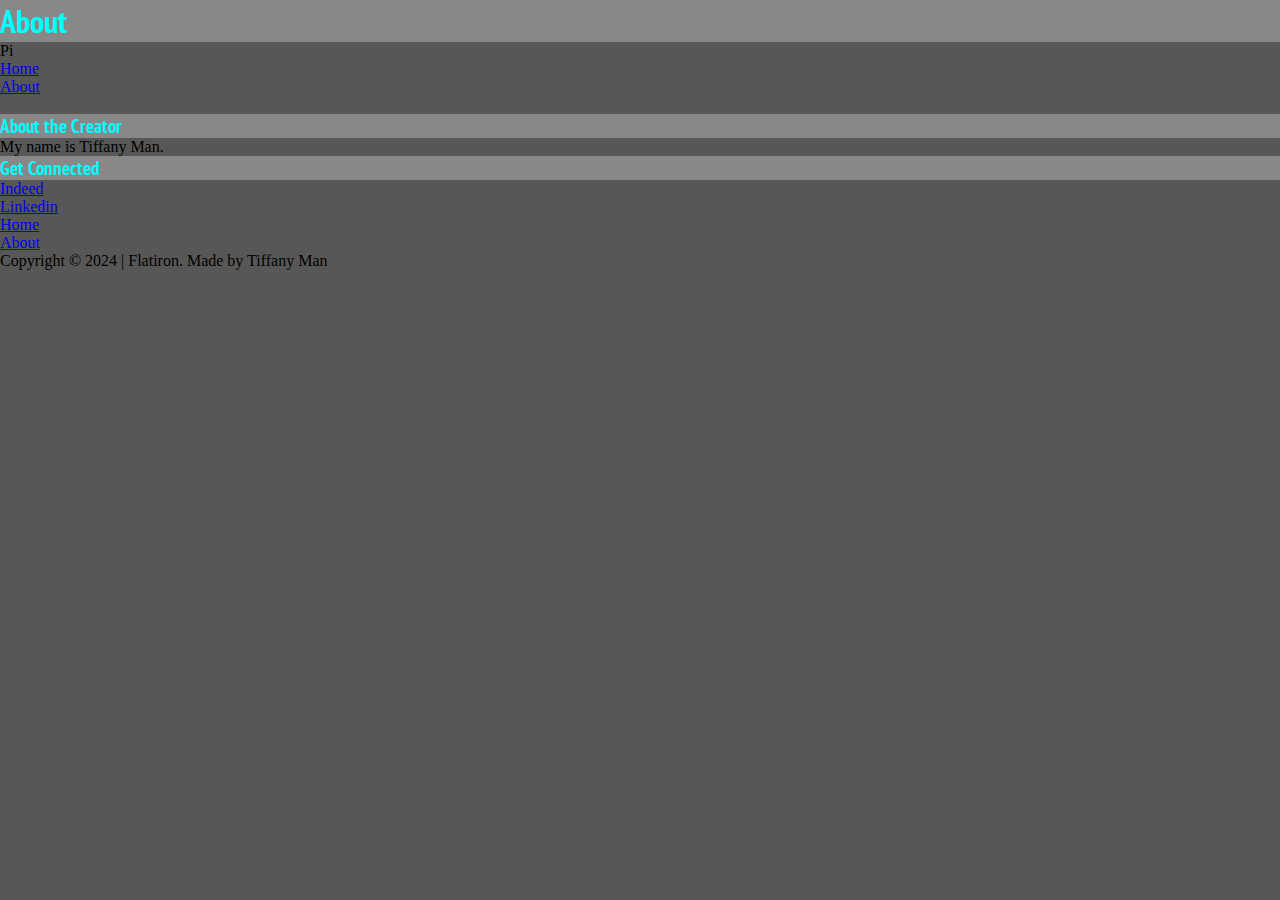
==== about.html @ cdfe5cb6 "Forgot to commit this morning" ====
<!DOCTYPE html>
<html lang="en">
<head>
    <meta charset="UTF-8">
    <meta name="viewport" content="width=device-width, initial-scale=1.0">
    <title>Weeb Central</title>
    <link rel="preconnect" href="https://fonts.googleapis.com">
    <link rel="preconnect" href="https://fonts.gstatic.com" crossorigin>
    <link href="https://fonts.googleapis.com/css2?family=PT+Sans+Narrow:wght@400;700&display=swap" rel="stylesheet">
    <link rel="stylesheet" href="items/about.css">


</head>
<body>
    <h1>About</h1>
    <div class="header">
        <p>
            Pi
        </p>
        <nav id="navigation">
            <ul>
                <li><a href="index.html">Home</a></li>
                <li><a href="about.html">About</a></li>
            </ul>
        </nav>
        <!-- end of navigation -->
        <div class="cl">&nbsp;</div>
    </div>
    <h3>About the Creator</h3>
        <p>
            My name is Tiffany Man. 
        </p>
    <div class="widget socials-widget">
        <h3 class="widgettitle">Get Connected</h3>
        <ul>
            <li><a href="https://profile.indeed.com/?hl=en_US&co=US&from=gnav-jobseeker-profile--profile-one-frontend" class="Indeed"><span></span>Indeed</a></li>
            <li><a href="https://www.linkedin.com/feed/" class="linkedin-ico"><span></span>Linkedin</a></li>
        </ul>
    </div>

    <div class="footer">
        <nav class="footer-nav">
            <ul>
                <li><a href="index.html">Home</a></li>
                <li><a href="about.html">About</a></li>
            </ul>
        </nav>
        <div id="cc">
            <p class="copy">Copyright &copy; 2024 <span>|</span> Flatiron. Made by Tiffany Man</a></p>
        </div>
        </div>

</body>
---- items/about.css ----
.pt-sans-narrow-regular {
    font-family: "PT Sans Narrow", sans-serif;
    font-weight: 400;
    font-style: normal;
}

.pt-sans-narrow-bold {
    font-family: "PT Sans Narrow", sans-serif;
    font-weight: 700;
    font-style: normal;
}


* { margin: 0; padding: 0; outline: 0; }

body, html { height: 100%; }

h1 {
    font-family: "PT Sans Narrow", sans-serif;
    font-weight: 700;
    font-style: normal;
    color: aqua;
    margin: 0;
    padding: 0;
    display: flex;
    justify-content: left;
    background-color: #888888;
}

.likes{
    list-style: square;
}

body{
    background-color: rgb(87, 87, 87);
}

h3{
    font-family: "PT Sans Narrow", sans-serif;
    font-weight: 700;
    font-style: normal;
    color: aqua;
    margin: 0;
    padding: 0;
    display: flex;
    justify-content: left;
    background-color: #888888;
}

cc{
    font-family: "PT Sans Narrow", sans-serif;
    font-weight: 700;
    font-style: normal;
    color: aqua;
    margin: 0;
    padding: 0;
    display: flex;
    justify-content: left;
    background-color: #888888;
}
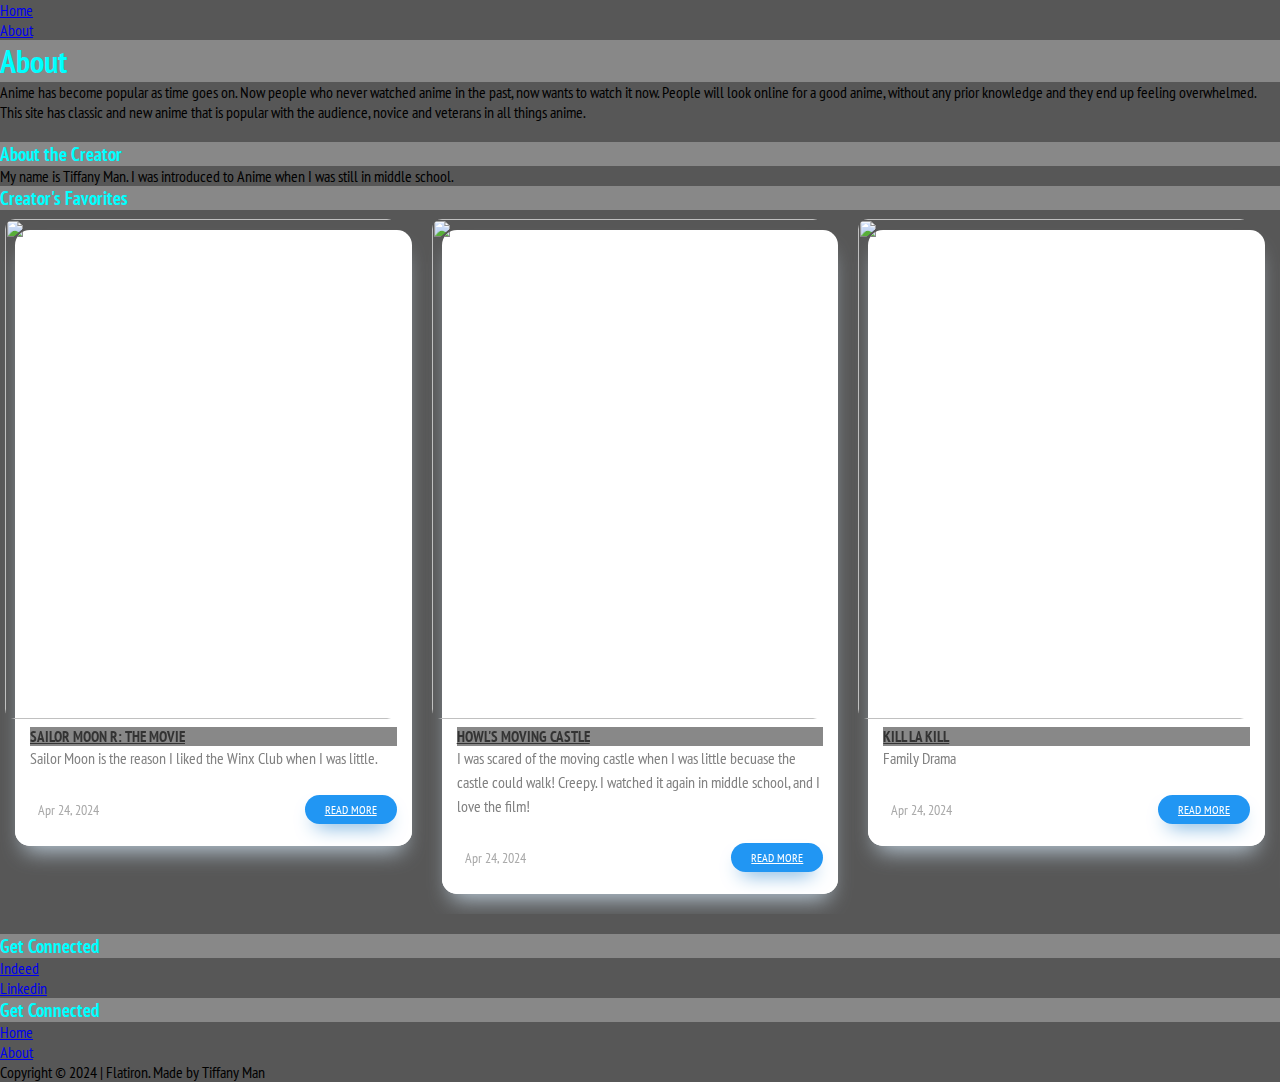
==== commit 5b58f8ae: "Carousel" ====
--- a/about.html
+++ b/about.html
@@ -1,5 +1,6 @@
 <!DOCTYPE html>
 <html lang="en">
+
 <head>
     <meta charset="UTF-8">
     <meta name="viewport" content="width=device-width, initial-scale=1.0">
@@ -7,38 +8,170 @@
     <link rel="preconnect" href="https://fonts.googleapis.com">
     <link rel="preconnect" href="https://fonts.gstatic.com" crossorigin>
     <link href="https://fonts.googleapis.com/css2?family=PT+Sans+Narrow:wght@400;700&display=swap" rel="stylesheet">
+    <script src="https://code.jquery.com/jquery-3.5.1.js"></script>
+    <script src="https://cdnjs.cloudflare.com/ajax/libs/OwlCarousel2/2.3.4/owl.carousel.min.js"></script>
+    <link rel="stylesheet" href="https://cdnjs.cloudflare.com/ajax/libs/OwlCarousel2/2.3.4/assets/owl.carousel.min.css">
     <link rel="stylesheet" href="items/about.css">
+    <script src="js/index.js"></script>
+    
+
 
 
 </head>
+
 <body>
+    <nav id="navigation">
+        <ul>
+            <li><a href="index.html">Home</a></li>
+            <li><a href="about.html">About</a></li>
+        </ul>
+    </nav>
     <h1>About</h1>
     <div class="header">
         <p>
-            Pi
+            Anime has become popular as time goes on. Now people who never watched anime in the past, now wants to watch
+            it now. People will look online for a good anime, without any prior knowledge and they end up feeling
+            overwhelmed. This site has classic and new anime that is popular with the audience, novice and veterans in
+            all things anime.
         </p>
-        <nav id="navigation">
-            <ul>
-                <li><a href="index.html">Home</a></li>
-                <li><a href="about.html">About</a></li>
-            </ul>
-        </nav>
         <!-- end of navigation -->
         <div class="cl">&nbsp;</div>
     </div>
     <h3>About the Creator</h3>
-        <p>
-            My name is Tiffany Man. 
-        </p>
+    <p>
+        My name is Tiffany Man. I was introduced to Anime when I was still in middle school.
+    </p>
+    
+
+    <div class="container-fluid">
+        <h3>Creator's Favorites</h3>
+        <div class="row">
+            <div class="col-md-12">
+                <div id="news-slider" class="owl-carousel">
+                    <div class="post-slide">
+                        <div class="post-img">
+                            <!-- Moon -->
+                            <img src="https://pisces.bbystatic.com/image2/BestBuy_US/images/products/5849/5849512_so.jpg"
+                                alt="" style="width:500px;height:500px;">
+                            <a href="#" class="over-layer"><i class="fa fa-link"></i></a>
+                        </div>
+                        <div class="post-content">
+                            <h3 class="post-title">
+                                <a href="#">sailor Moon R: The Movie</a>
+                            </h3>
+                            <p class="post-description">Sailor Moon is the reason I liked the Winx Club when I was little.</p>
+                            <span class="post-date"><i class="fa fa-clock-o"></i>Apr 24, 2024</span>
+                            <a href="#" class="read-more">read more</a>
+                        </div>
+                    </div>
+
+                    <div class="post-slide">
+                        <div class="post-img">
+                            <!-- Howl -->
+                            <img src="https://th.bing.com/th/id/OIP.4DHhEX0BYU0JtB_C2j7BMQHaLH?rs=1&pid=ImgDetMain"
+                                alt="" style="width:500px;height:500px;">
+                            <a href="#" class="over-layer"><i class="fa fa-link"></i></a>
+                        </div>
+                        <div class="post-content">
+                            <h3 class="post-title">
+                                <a href="#">Howl's Moving Castle</a>
+                            </h3>
+                            <p class="post-description">I was scared of the moving castle when I was little becuase the castle could walk! Creepy. I watched it again in middle school, and I love the film!</p>
+                            <span class="post-date"><i class="fa fa-clock-o"></i>Apr 24, 2024</span>
+                            <a href="#" class="read-more">read more</a>
+                        </div>
+                    </div>
+
+                    <div class="post-slide">
+                        <div class="post-img">
+                            <!-- Howl -->
+                            <img src="https://th.bing.com/th/id/OIP.ccV6jQpFug-mcBL8tCL2BQHaLH?rs=1&pid=ImgDetMain"
+                                alt="" style="width:500px;height:500px;">
+                            <a href="#" class="over-layer"><i class="fa fa-link"></i></a>
+                        </div>
+                        <div class="post-content">
+                            <h3 class="post-title">
+                                <a href="#">Kill la Kill</a>
+                            </h3>
+                            <p class="post-description">Family Drama</p>
+                            <span class="post-date"><i class="fa fa-clock-o"></i>Apr 24, 2024</span>
+                            <a href="#" class="read-more">read more</a>
+                        </div>
+                    </div>
+
+                    <div class="post-slide">
+                        <div class="post-img">
+                            <!-- Howl -->
+                            <img src="https://th.bing.com/th/id/OIP.XcRpWfqnR1fJfIvibZDD8wHaKk?rs=1&pid=ImgDetMain"
+                                alt="" style="width:500px;height:500px;">
+                            <a href="#" class="over-layer"><i class="fa fa-link"></i></a>
+                        </div>
+                        <div class="post-content">
+                            <h3 class="post-title">
+                                <a href="#">Promare</a>
+                            </h3>
+                            <p class="post-description">Lorem ipsum dolor sit amet, consectetur adipisicing elit.
+                                Aperiam consectetur cumque dolorum, ex incidunt ipsa laudantium necessitatibus neque
+                                quae tempora......</p>
+                            <span class="post-date"><i class="fa fa-clock-o"></i>Apr 24, 2024</span>
+                            <a href="#" class="read-more">read more</a>
+                        </div>
+                    </div>
+
+                    <div class="post-slide">
+                        <div class="post-img">
+                            <!-- Howl -->
+                            <img src="https://th.bing.com/th/id/OIP.CIivUeHLXvKLEW7DXoqy6QHaLH?w=500&h=750&rs=1&pid=ImgDetMain"
+                                alt="" style="width:500px;height:500px;">
+                            <a href="#" class="over-layer"><i class="fa fa-link"></i></a>
+                        </div>
+                        <div class="post-content">
+                            <h3 class="post-title">
+                                <a href="#">Free!</a>
+                            </h3>
+                            <p class="post-description">Lorem ipsum dolor sit amet, consectetur adipisicing elit.
+                                Aperiam consectetur cumque dolorum, ex incidunt ipsa laudantium necessitatibus neque
+                                quae tempora......</p>
+                            <span class="post-date"><i class="fa fa-clock-o"></i>Apr 24, 2024</span>
+                            <a href="#" class="read-more">read more</a>
+                        </div>
+                    </div>
+
+                    <div class="post-slide">
+                        <div class="post-img">
+                            <!-- One Punch -->
+                            <img src="https://imgsrv.crunchyroll.com/cdn-cgi/image/format=auto,fit=contain,width=480,height=720,quality=85/catalog/crunchyroll/d8eed44e3d48097ab5fd36b6815fc18e.jpe"
+                                alt="" style="width:500px;height:500px;">
+                            <a href="#" class="over-layer"><i class="fa fa-link"></i></a>
+                        </div>
+                        <div class="post-content">
+                            <h3 class="post-title">
+                                <a href="#">One Punch Man</a>
+                            </h3>
+                            <p class="post-description">Lorem ipsum dolor sit amet, consectetur adipisicing elit.
+                                Aperiam consectetur cumque dolorum, ex incidunt ipsa laudantium necessitatibus neque
+                                quae tempora......</p>
+                            <span class="post-date"><i class="fa fa-clock-o"></i>Apr 24, 2024</span>
+                            <a href="#" class="read-more">read more</a>
+                        </div>
+                    </div>
+                </div>
+            </div>
+        </div>
+    </div>
+
     <div class="widget socials-widget">
         <h3 class="widgettitle">Get Connected</h3>
         <ul>
-            <li><a href="https://profile.indeed.com/?hl=en_US&co=US&from=gnav-jobseeker-profile--profile-one-frontend" class="Indeed"><span></span>Indeed</a></li>
+            <li><a href="https://profile.indeed.com/?hl=en_US&co=US&from=gnav-jobseeker-profile--profile-one-frontend"
+                    class="Indeed"><span></span>Indeed</a></li>
             <li><a href="https://www.linkedin.com/feed/" class="linkedin-ico"><span></span>Linkedin</a></li>
         </ul>
     </div>
 
     <div class="footer">
+        <h3 class="widgettitle">Get Connected</h3>
+
         <nav class="footer-nav">
             <ul>
                 <li><a href="index.html">Home</a></li>
@@ -48,6 +181,5 @@
         <div id="cc">
             <p class="copy">Copyright &copy; 2024 <span>|</span> Flatiron. Made by Tiffany Man</a></p>
         </div>
-        </div>
-
+    </div>
 </body>--- a/items/about.css
+++ b/items/about.css
@@ -11,9 +11,16 @@
 }
 
 
-* { margin: 0; padding: 0; outline: 0; }
-
-body, html { height: 100%; }
+* {
+    margin: 0;
+    padding: 0;
+    outline: 0;
+}
+
+body,
+html {
+    height: 100%;
+}
 
 h1 {
     font-family: "PT Sans Narrow", sans-serif;
@@ -27,15 +34,18 @@
     background-color: #888888;
 }
 
-.likes{
+.likes {
     list-style: square;
 }
 
-body{
+body {
     background-color: rgb(87, 87, 87);
-}
-
-h3{
+    font-family: "PT Sans Narrow", sans-serif;
+    font-weight: 400;
+    font-style: normal;
+}
+
+h3 {
     font-family: "PT Sans Narrow", sans-serif;
     font-weight: 700;
     font-style: normal;
@@ -47,7 +57,7 @@
     background-color: #888888;
 }
 
-cc{
+cc {
     font-family: "PT Sans Narrow", sans-serif;
     font-weight: 700;
     font-style: normal;
@@ -59,3 +69,137 @@
     background-color: #888888;
 }
 
+}
+#news-slider{
+    margin-top: 80px;
+}
+.post-slide{
+    background: #fff;
+    margin: 20px 15px 20px;
+    border-radius: 15px;
+    padding-top: 1px;
+    box-shadow: 0px 14px 22px -9px #bbcbd8;
+}
+.post-slide .post-img{
+    position: relative;
+    overflow: hidden;
+    border-radius: 10px;
+    margin: -12px 15px 8px 15px;
+    margin-left: -10px;
+}
+.post-slide .post-img img{
+    width: 100%;
+    height: auto;
+    transform: scale(1,1);
+    transition:transform 0.2s linear;
+}
+.post-slide:hover .post-img img{
+    transform: scale(1.1,1.1);
+}
+.post-slide .over-layer{
+    width:100%;
+    height:100%;
+    position: absolute;
+    top:0;
+    left:0;
+    opacity:0;
+    background: linear-gradient(-45deg, rgba(6,190,244,0.75) 0%, rgba(45,112,253,0.6) 100%);
+    transition:all 0.50s linear;
+}
+.post-slide:hover .over-layer{
+    opacity:1;
+    text-decoration:none;
+}
+.post-slide .over-layer i{
+    position: relative;
+    top:45%;
+    text-align:center;
+    display: block;
+    color:#fff;
+    font-size:25px;
+}
+.post-slide .post-content{
+    background:#fff;
+    padding: 2px 20px 40px;
+    border-radius: 15px;
+}
+.post-slide .post-title a{
+    font-size:15px;
+    font-weight:bold;
+    color:#333;
+    display: inline-block;
+    text-transform:uppercase;
+    transition: all 0.3s ease 0s;
+}
+.post-slide .post-title a:hover{
+    text-decoration: none;
+    color:#3498db;
+}
+.post-slide .post-description{
+    line-height:24px;
+    color:#808080;
+    margin-bottom:25px;
+}
+.post-slide .post-date{
+    color:#a9a9a9;
+    font-size: 14px;
+}
+.post-slide .post-date i{
+    font-size:20px;
+    margin-right:8px;
+    color: #CFDACE;
+}
+.post-slide .read-more{
+    padding: 7px 20px;
+    float: right;
+    font-size: 12px;
+    background: #2196F3;
+    color: #ffffff;
+    box-shadow: 0px 10px 20px -10px #1376c5;
+    border-radius: 25px;
+    text-transform: uppercase;
+}
+.post-slide .read-more:hover{
+    background: #3498db;
+    text-decoration:none;
+    color:#fff;
+}
+.owl-controls .owl-buttons{
+    text-align:center;
+    margin-top:20px;
+}
+.owl-controls .owl-buttons .owl-prev{
+    background: #fff;
+    position: absolute;
+    top:-13%;
+    left:15px;
+    padding: 0 18px 0 15px;
+    border-radius: 50px;
+    box-shadow: 3px 14px 25px -10px #92b4d0;
+    transition: background 0.5s ease 0s;
+}
+.owl-controls .owl-buttons .owl-next{
+    background: #fff;
+    position: absolute;
+    top:-13%;
+    right: 15px;
+    padding: 0 15px 0 18px;
+    border-radius: 50px;
+    box-shadow: -3px 14px 25px -10px #92b4d0;
+    transition: background 0.5s ease 0s;
+}
+.owl-controls .owl-buttons .owl-prev:after,
+.owl-controls .owl-buttons .owl-next:after{
+    content:"\f104";
+    font-family: FontAwesome;
+    color: #333;
+    font-size:30px;
+}
+.owl-controls .owl-buttons .owl-next:after{
+    content:"\f105";
+}
+@media only screen and (max-width:1280px) {
+    .post-slide .post-content{
+        padding: 0px 15px 25px 15px;
+    }
+}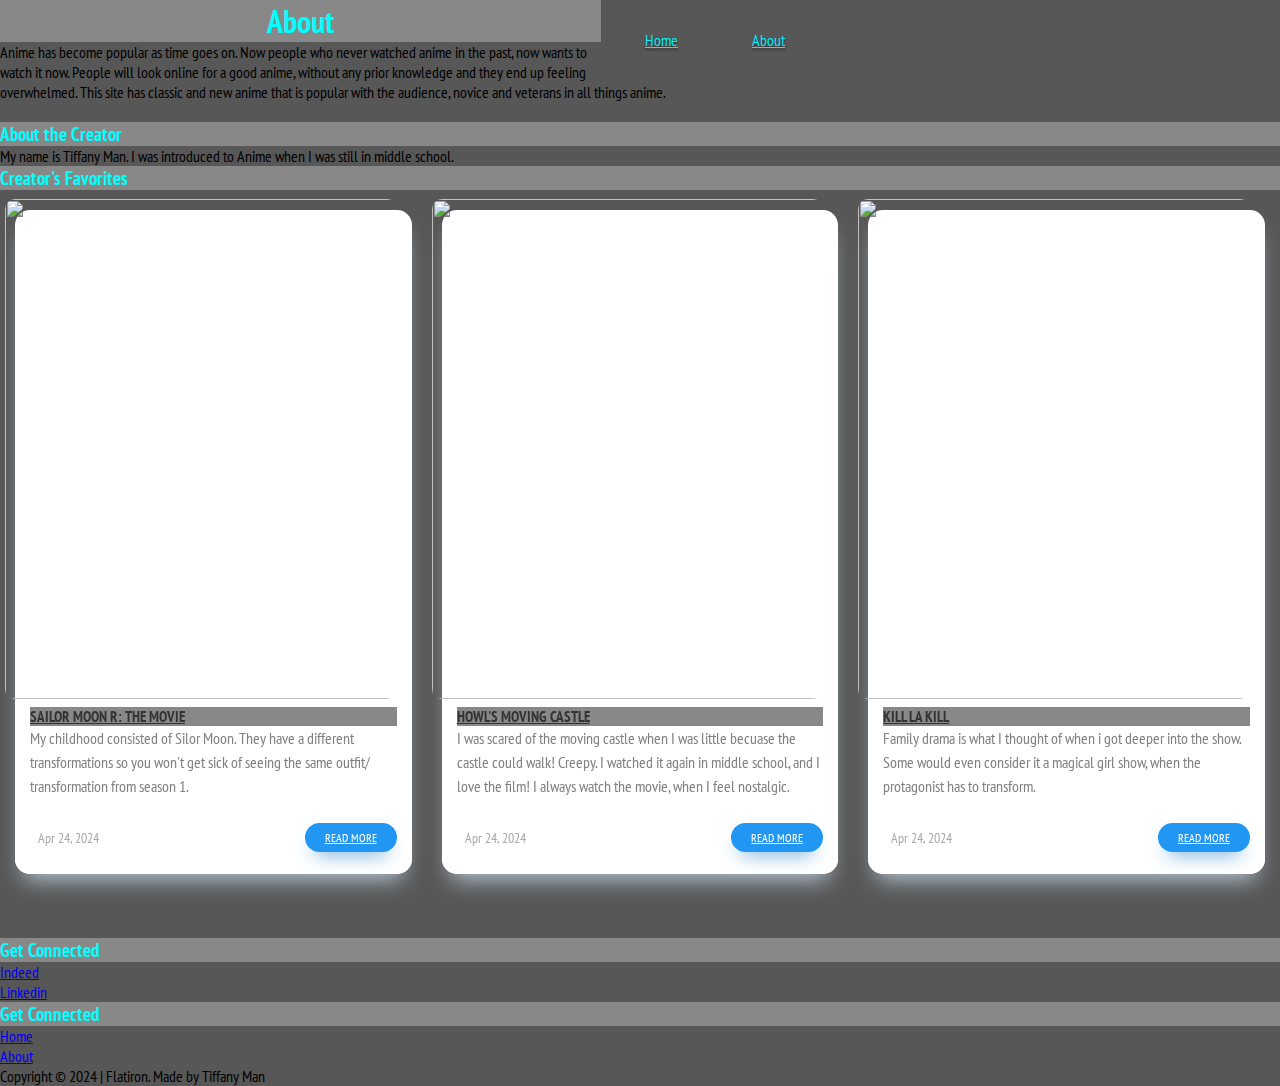
==== commit 535d2125: "Organize" ====
--- a/about.html
+++ b/about.html
@@ -10,6 +10,7 @@
     <link href="https://fonts.googleapis.com/css2?family=PT+Sans+Narrow:wght@400;700&display=swap" rel="stylesheet">
     <script src="https://code.jquery.com/jquery-3.5.1.js"></script>
     <script src="https://cdnjs.cloudflare.com/ajax/libs/OwlCarousel2/2.3.4/owl.carousel.min.js"></script>
+    <script src="path/to/owl.carousel.min.js"></script>
     <link rel="stylesheet" href="https://cdnjs.cloudflare.com/ajax/libs/OwlCarousel2/2.3.4/assets/owl.carousel.min.css">
     <link rel="stylesheet" href="items/about.css">
     <script src="js/index.js"></script>
@@ -53,15 +54,15 @@
                             <!-- Moon -->
                             <img src="https://pisces.bbystatic.com/image2/BestBuy_US/images/products/5849/5849512_so.jpg"
                                 alt="" style="width:500px;height:500px;">
-                            <a href="#" class="over-layer"><i class="fa fa-link"></i></a>
+                            <a href="" class="over-layer"><i class="fa fa-link"></i></a>
                         </div>
                         <div class="post-content">
                             <h3 class="post-title">
                                 <a href="#">sailor Moon R: The Movie</a>
                             </h3>
-                            <p class="post-description">Sailor Moon is the reason I liked the Winx Club when I was little.</p>
+                            <p class="post-description">My childhood consisted of Silor Moon. They have a different transformations so you won't get sick of seeing the same outfit/ transformation from season 1.</p>
                             <span class="post-date"><i class="fa fa-clock-o"></i>Apr 24, 2024</span>
-                            <a href="#" class="read-more">read more</a>
+                            <a href="https://www.imdb.com/title/tt0114327/" class="read-more">read more</a>
                         </div>
                     </div>
 
@@ -76,15 +77,17 @@
                             <h3 class="post-title">
                                 <a href="#">Howl's Moving Castle</a>
                             </h3>
-                            <p class="post-description">I was scared of the moving castle when I was little becuase the castle could walk! Creepy. I watched it again in middle school, and I love the film!</p>
+                            <p class="post-description">I was scared of the moving castle when I was little becuase the castle could walk! Creepy. I watched it again in middle school, and I love the film! I always watch the movie, when I feel nostalgic.
+
+                            </p>
                             <span class="post-date"><i class="fa fa-clock-o"></i>Apr 24, 2024</span>
-                            <a href="#" class="read-more">read more</a>
+                            <a href="https://www.imdb.com/title/tt0347149/" class="read-more">read more</a>
                         </div>
                     </div>
 
                     <div class="post-slide">
                         <div class="post-img">
-                            <!-- Howl -->
+                            <!-- Kill -->
                             <img src="https://th.bing.com/th/id/OIP.ccV6jQpFug-mcBL8tCL2BQHaLH?rs=1&pid=ImgDetMain"
                                 alt="" style="width:500px;height:500px;">
                             <a href="#" class="over-layer"><i class="fa fa-link"></i></a>
@@ -93,15 +96,15 @@
                             <h3 class="post-title">
                                 <a href="#">Kill la Kill</a>
                             </h3>
-                            <p class="post-description">Family Drama</p>
+                            <p class="post-description">Family drama is what I thought of when i got deeper into the show. Some would even consider it a magical girl show, when the protagonist has to transform.</p>
                             <span class="post-date"><i class="fa fa-clock-o"></i>Apr 24, 2024</span>
-                            <a href="#" class="read-more">read more</a>
+                            <a href="https://www.imdb.com/title/tt3114390/" class="read-more">read more</a>
                         </div>
                     </div>
 
                     <div class="post-slide">
                         <div class="post-img">
-                            <!-- Howl -->
+                            <!-- Promare -->
                             <img src="https://th.bing.com/th/id/OIP.XcRpWfqnR1fJfIvibZDD8wHaKk?rs=1&pid=ImgDetMain"
                                 alt="" style="width:500px;height:500px;">
                             <a href="#" class="over-layer"><i class="fa fa-link"></i></a>
@@ -110,17 +113,15 @@
                             <h3 class="post-title">
                                 <a href="#">Promare</a>
                             </h3>
-                            <p class="post-description">Lorem ipsum dolor sit amet, consectetur adipisicing elit.
-                                Aperiam consectetur cumque dolorum, ex incidunt ipsa laudantium necessitatibus neque
-                                quae tempora......</p>
+                            <p class="post-description">Not going to lie, I never expected to like the movie. But the story and animation style grew on me. I think it reminds me a bit of Kill la Kill, without the magic girl transformation.</p>
                             <span class="post-date"><i class="fa fa-clock-o"></i>Apr 24, 2024</span>
-                            <a href="#" class="read-more">read more</a>
+                            <a href="https://www.imdb.com/title/tt9116358/" class="read-more">read more</a>
                         </div>
                     </div>
 
                     <div class="post-slide">
                         <div class="post-img">
-                            <!-- Howl -->
+                            <!-- Free -->
                             <img src="https://th.bing.com/th/id/OIP.CIivUeHLXvKLEW7DXoqy6QHaLH?w=500&h=750&rs=1&pid=ImgDetMain"
                                 alt="" style="width:500px;height:500px;">
                             <a href="#" class="over-layer"><i class="fa fa-link"></i></a>
@@ -129,11 +130,9 @@
                             <h3 class="post-title">
                                 <a href="#">Free!</a>
                             </h3>
-                            <p class="post-description">Lorem ipsum dolor sit amet, consectetur adipisicing elit.
-                                Aperiam consectetur cumque dolorum, ex incidunt ipsa laudantium necessitatibus neque
-                                quae tempora......</p>
+                            <p class="post-description">There is so many type of sports anime, so obviously they would have one of swimming. They have shows and films, which flush out the characters from when they were kids to when they thinking about their future in high school.</p>
                             <span class="post-date"><i class="fa fa-clock-o"></i>Apr 24, 2024</span>
-                            <a href="#" class="read-more">read more</a>
+                            <a href="https://www.imdb.com/title/tt2904418/" class="read-more">read more</a>
                         </div>
                     </div>
 
@@ -148,11 +147,9 @@
                             <h3 class="post-title">
                                 <a href="#">One Punch Man</a>
                             </h3>
-                            <p class="post-description">Lorem ipsum dolor sit amet, consectetur adipisicing elit.
-                                Aperiam consectetur cumque dolorum, ex incidunt ipsa laudantium necessitatibus neque
-                                quae tempora......</p>
+                            <p class="post-description">Who wouldn't like an underdog type of hero story. About a man who can win with one punch, but has to start off in the low rank of the superhero society. Also the show is funny to transition  the main guy from serious to dorky,</p>
                             <span class="post-date"><i class="fa fa-clock-o"></i>Apr 24, 2024</span>
-                            <a href="#" class="read-more">read more</a>
+                            <a href="https://www.imdb.com/title/tt4508902/" class="read-more">read more</a>
                         </div>
                     </div>
                 </div>
--- a/items/about.css
+++ b/items/about.css
@@ -30,7 +30,7 @@
     margin: 0;
     padding: 0;
     display: flex;
-    justify-content: left;
+    justify-content: Center;
     background-color: #888888;
 }
 
@@ -202,4 +202,67 @@
     .post-slide .post-content{
         padding: 0px 15px 25px 15px;
     }
+}
+
+#navigation { 
+    width: 669px; 
+    height: 66px; 
+    padding: 6px 7px 0 8px; 
+    margin-top: 10px; 
+    position: relative; 
+    margin-right: -5px;  
+    background: url(#) no-repeat 0 0; 
+    font-size: 16px; 
+    color: #fff; 
+    float: right; 
+}
+#navigation ul { 
+    list-style: none; 
+    list-style-position: outside; 
+    line-height: 49px; 
+}
+
+#navigation ul li { 
+    float: left; 
+    padding-right: 2px;  }
+
+#navigation ul li a { 
+    display: block; 
+    color: #00eeff; 
+    text-shadow: rgba(0,0,0,0.5) 0px 2px 2px; 
+    padding: 0 36px; 
+    position: relative; 
+}
+
+#navigation ul li a:hover,
+#navigation ul li.last a:hover {  
+    text-decoration: none; 
+}
+
+#navigation ul li.last { 
+    background: transparent; 
+    padding-right: 0;  
+}
+
+#navigation ul li.last a { 
+    padding-right: 33px; 
+    padding-left: 33px; 
+    border-right: 0; 
+    background: transparent; }
+
+#navigation ul li a span {  
+    opacity: 0;
+    -moz-opacity: 0;
+    filter:alpha(opacity=0); 
+    text-shadow: rgba(0, 183, 255, 0.9) 0px 1px 0px; 
+    width: 39px; height: 39px; position: absolute; 
+    top: -17px; right: 0; 
+    text-align: center; 
+    line-height: 39px; 
+    font-size: 14px; 
+    color: #00a2ff; 
+    transition: opacity 0.4s;
+    -moz-transition: opacity 0.4s;
+    -webkit-transition: opacity 0.4s;
+    -o-transition: opacity 0.4s;
 }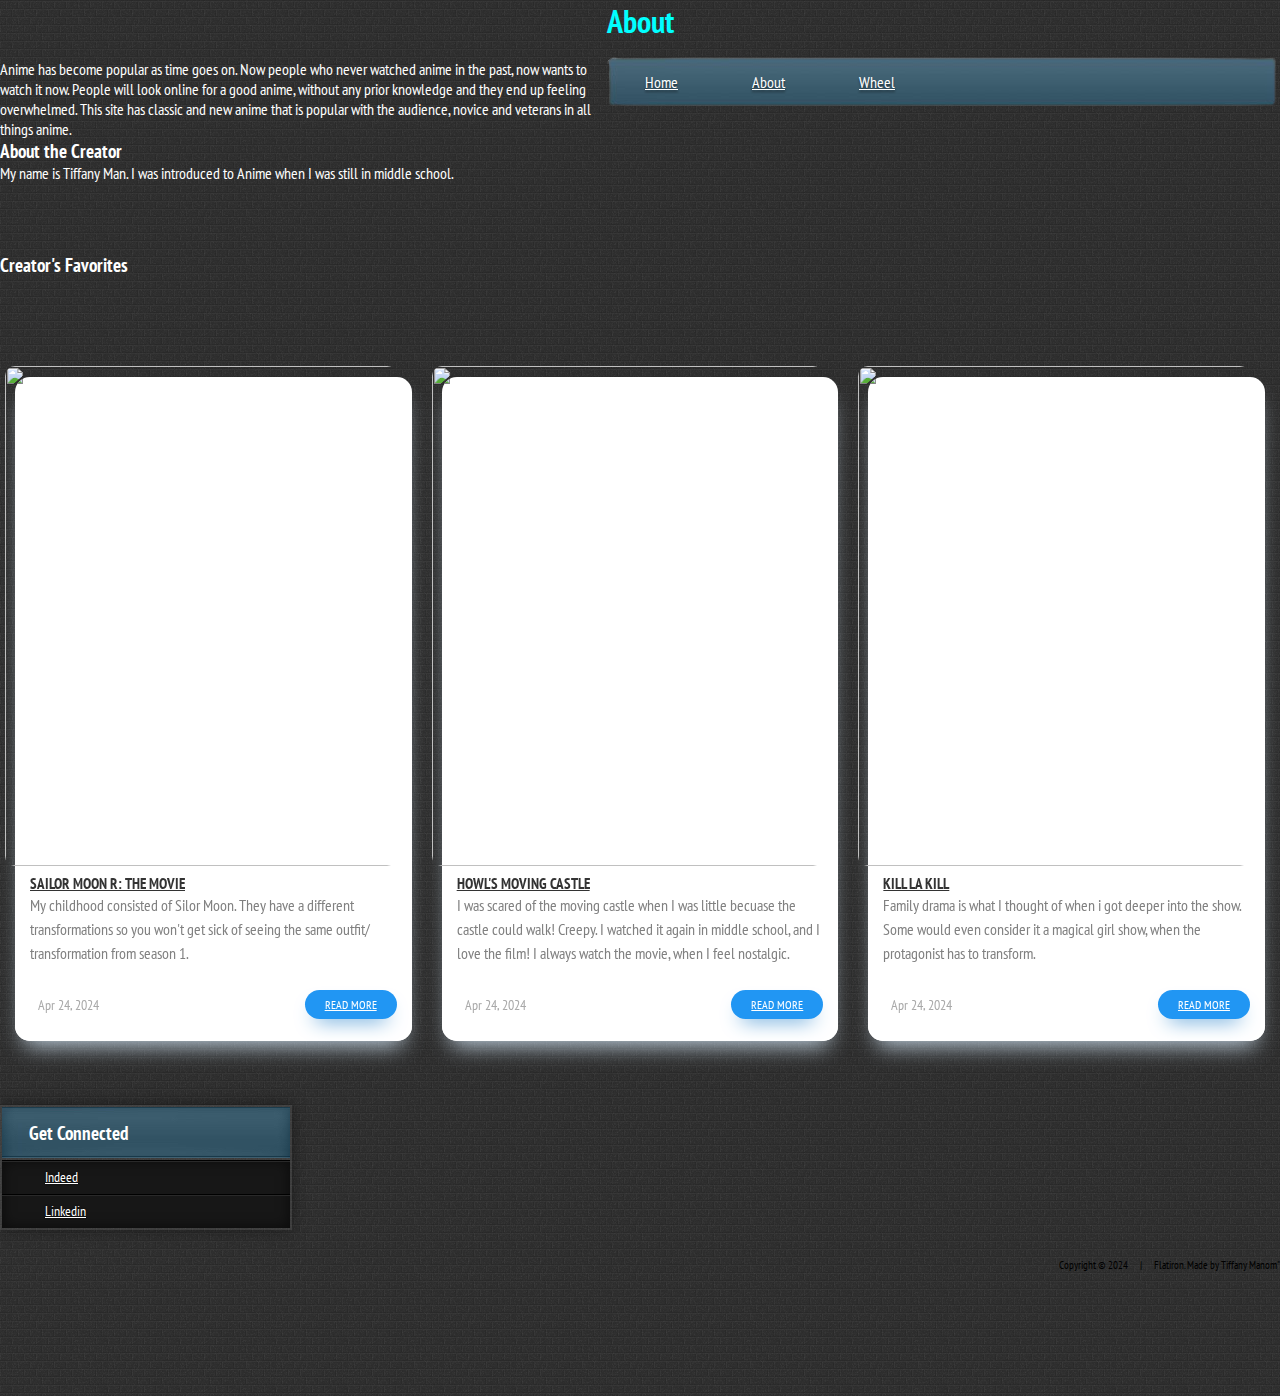
==== commit 0f4ca161: "pages added" ====
--- a/about.html
+++ b/about.html
@@ -14,169 +14,177 @@
     <link rel="stylesheet" href="https://cdnjs.cloudflare.com/ajax/libs/OwlCarousel2/2.3.4/assets/owl.carousel.min.css">
     <link rel="stylesheet" href="items/about.css">
     <script src="js/index.js"></script>
+</head>
+
+<body>
     
+        <h1>About</h1>
+        <nav id="navigation">
+            <ul>
+                <li><a href="index.html">Home</a></li>
+                <li><a href="about.html">About</a></li>
+                <li><a href="wheel.html">Wheel</a></li>
+            </ul>
+        </nav>
+            <div class="header">
+                <p>
+                    Anime has become popular as time goes on. Now people who never watched anime in the past, now wants to watch
+                    it now. People will look online for a good anime, without any prior knowledge and they end up feeling
+                    overwhelmed. This site has classic and new anime that is popular with the audience, novice and veterans in
+                    all things anime.
+                </p>
+            
+            </div>
+            <h3>About the Creator</h3>
+            <p>
+                My name is Tiffany Man. I was introduced to Anime when I was still in middle school.
+            </p>
+            
+            <div class="main"></div>
+
+                <section class="content">
+                    <div class="container-fluid">
+                        <h3>Creator's Favorites</h3>
+                        <div class="row">
+                            <div class="col-md-12">
+                                <div id="news-slider" class="owl-carousel">
+                                    <div class="post-slide">
+                                        <div class="post-img">
+                                            <!-- Moon -->
+                                            <img src="https://pisces.bbystatic.com/image2/BestBuy_US/images/products/5849/5849512_so.jpg"
+                                                alt="" style="width:500px;height:500px;">
+                                            <a href="" class="over-layer"><i class="fa fa-link"></i></a>
+                                        </div>
+                                        <div class="post-content">
+                                            <h3 class="post-title">
+                                                <a href="#">sailor Moon R: The Movie</a>
+                                            </h3>
+                                            <p class="post-description">My childhood consisted of Silor Moon. They have a different transformations so you won't get sick of seeing the same outfit/ transformation from season 1.</p>
+                                            <span class="post-date"><i class="fa fa-clock-o"></i>Apr 24, 2024</span>
+                                            <a href="https://www.imdb.com/title/tt0114327/" class="read-more">read more</a>
+                                        </div>
+                                    </div>
+
+                                    <div class="post-slide">
+                                        <div class="post-img">
+                                            <!-- Howl -->
+                                            <img src="https://th.bing.com/th/id/OIP.4DHhEX0BYU0JtB_C2j7BMQHaLH?rs=1&pid=ImgDetMain"
+                                                alt="" style="width:500px;height:500px;">
+                                            <a href="#" class="over-layer"><i class="fa fa-link"></i></a>
+                                        </div>
+                                        <div class="post-content">
+                                            <h3 class="post-title">
+                                                <a href="#">Howl's Moving Castle</a>
+                                            </h3>
+                                            <p class="post-description">I was scared of the moving castle when I was little becuase the castle could walk! Creepy. I watched it again in middle school, and I love the film! I always watch the movie, when I feel nostalgic.
+
+                                            </p>
+                                            <span class="post-date"><i class="fa fa-clock-o"></i>Apr 24, 2024</span>
+                                            <a href="https://www.imdb.com/title/tt0347149/" class="read-more">read more</a>
+                                        </div>
+                                    </div>
+
+                                    <div class="post-slide">
+                                        <div class="post-img">
+                                            <!-- Kill -->
+                                            <img src="https://th.bing.com/th/id/OIP.ccV6jQpFug-mcBL8tCL2BQHaLH?rs=1&pid=ImgDetMain"
+                                                alt="" style="width:500px;height:500px;">
+                                            <a href="#" class="over-layer"><i class="fa fa-link"></i></a>
+                                        </div>
+                                        <div class="post-content">
+                                            <h3 class="post-title">
+                                                <a href="#">Kill la Kill</a>
+                                            </h3>
+                                            <p class="post-description">Family drama is what I thought of when i got deeper into the show. Some would even consider it a magical girl show, when the protagonist has to transform.</p>
+                                            <span class="post-date"><i class="fa fa-clock-o"></i>Apr 24, 2024</span>
+                                            <a href="https://www.imdb.com/title/tt3114390/" class="read-more">read more</a>
+                                        </div>
+                                    </div>
+
+                                    <div class="post-slide">
+                                        <div class="post-img">
+                                            <!-- Promare -->
+                                            <img src="https://th.bing.com/th/id/OIP.XcRpWfqnR1fJfIvibZDD8wHaKk?rs=1&pid=ImgDetMain"
+                                                alt="" style="width:500px;height:500px;">
+                                            <a href="#" class="over-layer"><i class="fa fa-link"></i></a>
+                                        </div>
+                                        <div class="post-content">
+                                            <h3 class="post-title">
+                                                <a href="#">Promare</a>
+                                            </h3>
+                                            <p class="post-description">Not going to lie, I never expected to like the movie. But the story and animation style grew on me. I think it reminds me a bit of Kill la Kill, without the magic girl transformation.</p>
+                                            <span class="post-date"><i class="fa fa-clock-o"></i>Apr 24, 2024</span>
+                                            <a href="https://www.imdb.com/title/tt9116358/" class="read-more">read more</a>
+                                        </div>
+                                    </div>
+
+                                    <div class="post-slide">
+                                        <div class="post-img">
+                                            <!-- Free -->
+                                            <img src="https://th.bing.com/th/id/OIP.CIivUeHLXvKLEW7DXoqy6QHaLH?w=500&h=750&rs=1&pid=ImgDetMain"
+                                                alt="" style="width:500px;height:500px;">
+                                            <a href="#" class="over-layer"><i class="fa fa-link"></i></a>
+                                        </div>
+                                        <div class="post-content">
+                                            <h3 class="post-title">
+                                                <a href="#">Free!</a>
+                                            </h3>
+                                            <p class="post-description">There is so many type of sports anime, so obviously they would have one of swimming. They have shows and films, which flush out the characters from when they were kids to when they thinking about their future in high school.</p>
+                                            <span class="post-date"><i class="fa fa-clock-o"></i>Apr 24, 2024</span>
+                                            <a href="https://www.imdb.com/title/tt2904418/" class="read-more">read more</a>
+                                        </div>
+                                    </div>
+
+                                    <div class="post-slide">
+                                        <div class="post-img">
+                                            <!-- One Punch -->
+                                            <img src="https://imgsrv.crunchyroll.com/cdn-cgi/image/format=auto,fit=contain,width=480,height=720,quality=85/catalog/crunchyroll/d8eed44e3d48097ab5fd36b6815fc18e.jpe"
+                                                alt="" style="width:500px;height:500px;">
+                                            <a href="#" class="over-layer"><i class="fa fa-link"></i></a>
+                                        </div>
+                                        <div class="post-content">
+                                            <h3 class="post-title">
+                                                <a href="#">One Punch Man</a>
+                                            </h3>
+                                            <p class="post-description">Who wouldn't like an underdog type of hero story. About a man who can win with one punch, but has to start off in the low rank of the superhero society. Also the show is funny to transition  the main guy from serious to dorky,</p>
+                                            <span class="post-date"><i class="fa fa-clock-o"></i>Apr 24, 2024</span>
+                                            <a href="https://www.imdb.com/title/tt4508902/" class="read-more">read more</a>
+                                        </div>
+                                        
+                                    </div>
+                                </div>
+                            </div>
+                        </div>
+                    </div>
+                </section>
+                <aside class="sidebar">
+                    <div class="widget socials-widget">
+                        <h3 class="widgettitle">Get Connected</h3>
+                        <ul>
+                            <li><a href="https://profile.indeed.com/?hl=en_US&co=US&from=gnav-jobseeker-profile--profile-one-frontend" class="Indeed"><span></span>Indeed</a></li>
+                            <li><a href="https://www.linkedin.com/feed/" class="linkedin-ico"><span></span>Linkedin</a></li>
+                        </ul>
+                    </div>
+                </aside>
+            </div>
+
+        
 
 
 
-</head>
 
-<body>
-    <nav id="navigation">
-        <ul>
-            <li><a href="index.html">Home</a></li>
-            <li><a href="about.html">About</a></li>
-        </ul>
-    </nav>
-    <h1>About</h1>
-    <div class="header">
-        <p>
-            Anime has become popular as time goes on. Now people who never watched anime in the past, now wants to watch
-            it now. People will look online for a good anime, without any prior knowledge and they end up feeling
-            overwhelmed. This site has classic and new anime that is popular with the audience, novice and veterans in
-            all things anime.
-        </p>
-        <!-- end of navigation -->
-        <div class="cl">&nbsp;</div>
-    </div>
-    <h3>About the Creator</h3>
-    <p>
-        My name is Tiffany Man. I was introduced to Anime when I was still in middle school.
-    </p>
-    
 
-    <div class="container-fluid">
-        <h3>Creator's Favorites</h3>
-        <div class="row">
-            <div class="col-md-12">
-                <div id="news-slider" class="owl-carousel">
-                    <div class="post-slide">
-                        <div class="post-img">
-                            <!-- Moon -->
-                            <img src="https://pisces.bbystatic.com/image2/BestBuy_US/images/products/5849/5849512_so.jpg"
-                                alt="" style="width:500px;height:500px;">
-                            <a href="" class="over-layer"><i class="fa fa-link"></i></a>
-                        </div>
-                        <div class="post-content">
-                            <h3 class="post-title">
-                                <a href="#">sailor Moon R: The Movie</a>
-                            </h3>
-                            <p class="post-description">My childhood consisted of Silor Moon. They have a different transformations so you won't get sick of seeing the same outfit/ transformation from season 1.</p>
-                            <span class="post-date"><i class="fa fa-clock-o"></i>Apr 24, 2024</span>
-                            <a href="https://www.imdb.com/title/tt0114327/" class="read-more">read more</a>
-                        </div>
-                    </div>
+            <div class="footer">
+                <nav class="footer-nav">
+                <ul>
+                    <li><a href="index.html">Home</a></li>
+                    <li><a href="about.html">About</a></li>
+                </ul>
+                </nav>
+                <div class="cl">&nbsp;</div>
+                <p class="copy">Copyright &copy; 2024 <span>|</span>  Flatiron. Made by Tiffany Manom"</a></p>
+            </div>
+            </div>
 
-                    <div class="post-slide">
-                        <div class="post-img">
-                            <!-- Howl -->
-                            <img src="https://th.bing.com/th/id/OIP.4DHhEX0BYU0JtB_C2j7BMQHaLH?rs=1&pid=ImgDetMain"
-                                alt="" style="width:500px;height:500px;">
-                            <a href="#" class="over-layer"><i class="fa fa-link"></i></a>
-                        </div>
-                        <div class="post-content">
-                            <h3 class="post-title">
-                                <a href="#">Howl's Moving Castle</a>
-                            </h3>
-                            <p class="post-description">I was scared of the moving castle when I was little becuase the castle could walk! Creepy. I watched it again in middle school, and I love the film! I always watch the movie, when I feel nostalgic.
-
-                            </p>
-                            <span class="post-date"><i class="fa fa-clock-o"></i>Apr 24, 2024</span>
-                            <a href="https://www.imdb.com/title/tt0347149/" class="read-more">read more</a>
-                        </div>
-                    </div>
-
-                    <div class="post-slide">
-                        <div class="post-img">
-                            <!-- Kill -->
-                            <img src="https://th.bing.com/th/id/OIP.ccV6jQpFug-mcBL8tCL2BQHaLH?rs=1&pid=ImgDetMain"
-                                alt="" style="width:500px;height:500px;">
-                            <a href="#" class="over-layer"><i class="fa fa-link"></i></a>
-                        </div>
-                        <div class="post-content">
-                            <h3 class="post-title">
-                                <a href="#">Kill la Kill</a>
-                            </h3>
-                            <p class="post-description">Family drama is what I thought of when i got deeper into the show. Some would even consider it a magical girl show, when the protagonist has to transform.</p>
-                            <span class="post-date"><i class="fa fa-clock-o"></i>Apr 24, 2024</span>
-                            <a href="https://www.imdb.com/title/tt3114390/" class="read-more">read more</a>
-                        </div>
-                    </div>
-
-                    <div class="post-slide">
-                        <div class="post-img">
-                            <!-- Promare -->
-                            <img src="https://th.bing.com/th/id/OIP.XcRpWfqnR1fJfIvibZDD8wHaKk?rs=1&pid=ImgDetMain"
-                                alt="" style="width:500px;height:500px;">
-                            <a href="#" class="over-layer"><i class="fa fa-link"></i></a>
-                        </div>
-                        <div class="post-content">
-                            <h3 class="post-title">
-                                <a href="#">Promare</a>
-                            </h3>
-                            <p class="post-description">Not going to lie, I never expected to like the movie. But the story and animation style grew on me. I think it reminds me a bit of Kill la Kill, without the magic girl transformation.</p>
-                            <span class="post-date"><i class="fa fa-clock-o"></i>Apr 24, 2024</span>
-                            <a href="https://www.imdb.com/title/tt9116358/" class="read-more">read more</a>
-                        </div>
-                    </div>
-
-                    <div class="post-slide">
-                        <div class="post-img">
-                            <!-- Free -->
-                            <img src="https://th.bing.com/th/id/OIP.CIivUeHLXvKLEW7DXoqy6QHaLH?w=500&h=750&rs=1&pid=ImgDetMain"
-                                alt="" style="width:500px;height:500px;">
-                            <a href="#" class="over-layer"><i class="fa fa-link"></i></a>
-                        </div>
-                        <div class="post-content">
-                            <h3 class="post-title">
-                                <a href="#">Free!</a>
-                            </h3>
-                            <p class="post-description">There is so many type of sports anime, so obviously they would have one of swimming. They have shows and films, which flush out the characters from when they were kids to when they thinking about their future in high school.</p>
-                            <span class="post-date"><i class="fa fa-clock-o"></i>Apr 24, 2024</span>
-                            <a href="https://www.imdb.com/title/tt2904418/" class="read-more">read more</a>
-                        </div>
-                    </div>
-
-                    <div class="post-slide">
-                        <div class="post-img">
-                            <!-- One Punch -->
-                            <img src="https://imgsrv.crunchyroll.com/cdn-cgi/image/format=auto,fit=contain,width=480,height=720,quality=85/catalog/crunchyroll/d8eed44e3d48097ab5fd36b6815fc18e.jpe"
-                                alt="" style="width:500px;height:500px;">
-                            <a href="#" class="over-layer"><i class="fa fa-link"></i></a>
-                        </div>
-                        <div class="post-content">
-                            <h3 class="post-title">
-                                <a href="#">One Punch Man</a>
-                            </h3>
-                            <p class="post-description">Who wouldn't like an underdog type of hero story. About a man who can win with one punch, but has to start off in the low rank of the superhero society. Also the show is funny to transition  the main guy from serious to dorky,</p>
-                            <span class="post-date"><i class="fa fa-clock-o"></i>Apr 24, 2024</span>
-                            <a href="https://www.imdb.com/title/tt4508902/" class="read-more">read more</a>
-                        </div>
-                    </div>
-                </div>
-            </div>
-        </div>
-    </div>
-
-    <div class="widget socials-widget">
-        <h3 class="widgettitle">Get Connected</h3>
-        <ul>
-            <li><a href="https://profile.indeed.com/?hl=en_US&co=US&from=gnav-jobseeker-profile--profile-one-frontend"
-                    class="Indeed"><span></span>Indeed</a></li>
-            <li><a href="https://www.linkedin.com/feed/" class="linkedin-ico"><span></span>Linkedin</a></li>
-        </ul>
-    </div>
-
-    <div class="footer">
-        <h3 class="widgettitle">Get Connected</h3>
-
-        <nav class="footer-nav">
-            <ul>
-                <li><a href="index.html">Home</a></li>
-                <li><a href="about.html">About</a></li>
-            </ul>
-        </nav>
-        <div id="cc">
-            <p class="copy">Copyright &copy; 2024 <span>|</span> Flatiron. Made by Tiffany Man</a></p>
-        </div>
-    </div>
-</body>+</body>
+</html>--- a/items/about.css
+++ b/items/about.css
@@ -31,21 +31,39 @@
     padding: 0;
     display: flex;
     justify-content: Center;
-    background-color: #888888;
-}
+}
+
+
+
+
 
 .likes {
     list-style: square;
 }
 
 body {
-    background-color: rgb(87, 87, 87);
+    background: url(images/body.png) repeat 0 0;
     font-family: "PT Sans Narrow", sans-serif;
     font-weight: 400;
     font-style: normal;
-}
+    color: #ffffff;
+    min-width: 980px;
+}
+
+
 
 h3 {
+    font-family: "PT Sans Narrow", sans-serif;
+    font-weight: 700;
+    font-style: normal;
+    color: rgb(255, 255, 255);
+    margin: 0;
+    padding: 0;
+    display: flex;
+    justify-content: left;
+}
+
+cc {
     font-family: "PT Sans Narrow", sans-serif;
     font-weight: 700;
     font-style: normal;
@@ -57,99 +75,101 @@
     background-color: #888888;
 }
 
-cc {
-    font-family: "PT Sans Narrow", sans-serif;
-    font-weight: 700;
-    font-style: normal;
-    color: aqua;
-    margin: 0;
-    padding: 0;
-    display: flex;
-    justify-content: left;
-    background-color: #888888;
-}
-
-}
-#news-slider{
+
+#news-slider {
     margin-top: 80px;
 }
-.post-slide{
+
+.post-slide {
     background: #fff;
     margin: 20px 15px 20px;
     border-radius: 15px;
     padding-top: 1px;
     box-shadow: 0px 14px 22px -9px #bbcbd8;
 }
-.post-slide .post-img{
+
+.post-slide .post-img {
     position: relative;
     overflow: hidden;
     border-radius: 10px;
     margin: -12px 15px 8px 15px;
     margin-left: -10px;
 }
-.post-slide .post-img img{
+
+.post-slide .post-img img {
     width: 100%;
     height: auto;
-    transform: scale(1,1);
-    transition:transform 0.2s linear;
-}
-.post-slide:hover .post-img img{
-    transform: scale(1.1,1.1);
-}
-.post-slide .over-layer{
-    width:100%;
-    height:100%;
+    transform: scale(1, 1);
+    transition: transform 0.2s linear;
+}
+
+.post-slide:hover .post-img img {
+    transform: scale(1.1, 1.1);
+}
+
+.post-slide .over-layer {
+    width: 100%;
+    height: 100%;
     position: absolute;
-    top:0;
-    left:0;
-    opacity:0;
-    background: linear-gradient(-45deg, rgba(6,190,244,0.75) 0%, rgba(45,112,253,0.6) 100%);
-    transition:all 0.50s linear;
-}
-.post-slide:hover .over-layer{
-    opacity:1;
-    text-decoration:none;
-}
-.post-slide .over-layer i{
+    top: 0;
+    left: 0;
+    opacity: 0;
+    background: linear-gradient(-45deg, rgba(6, 190, 244, 0.75) 0%, rgba(45, 112, 253, 0.6) 100%);
+    transition: all 0.50s linear;
+}
+
+.post-slide:hover .over-layer {
+    opacity: 1;
+    text-decoration: none;
+}
+
+.post-slide .over-layer i {
     position: relative;
-    top:45%;
-    text-align:center;
-    display: block;
-    color:#fff;
-    font-size:25px;
-}
-.post-slide .post-content{
-    background:#fff;
+    top: 45%;
+    text-align: center;
+    display: block;
+    color: #fff;
+    font-size: 25px;
+}
+
+.post-slide .post-content {
+    background: #fff;
     padding: 2px 20px 40px;
     border-radius: 15px;
 }
-.post-slide .post-title a{
-    font-size:15px;
-    font-weight:bold;
-    color:#333;
+
+.post-slide .post-title a {
+    font-size: 15px;
+    font-weight: bold;
+    color: #333;
     display: inline-block;
-    text-transform:uppercase;
+    text-transform: uppercase;
     transition: all 0.3s ease 0s;
 }
-.post-slide .post-title a:hover{
-    text-decoration: none;
-    color:#3498db;
-}
-.post-slide .post-description{
-    line-height:24px;
-    color:#808080;
-    margin-bottom:25px;
-}
-.post-slide .post-date{
-    color:#a9a9a9;
+
+.post-slide .post-title a:hover {
+    text-decoration: none;
+    color: #3498db;
+}
+
+.post-slide .post-description {
+    line-height: 24px;
+    color: #808080;
+    margin-bottom: 25px;
+}
+
+.post-slide .post-date {
+    color: #a9a9a9;
     font-size: 14px;
 }
-.post-slide .post-date i{
-    font-size:20px;
-    margin-right:8px;
+
+.post-slide .post-date i {
+    font-size: 20px;
+    margin-right: 8px;
     color: #CFDACE;
 }
-.post-slide .read-more{
+
+.post-slide .read-more {
     padding: 7px 20px;
     float: right;
     font-size: 12px;
@@ -159,110 +179,345 @@
     border-radius: 25px;
     text-transform: uppercase;
 }
-.post-slide .read-more:hover{
+
+.post-slide .read-more:hover {
     background: #3498db;
-    text-decoration:none;
-    color:#fff;
-}
-.owl-controls .owl-buttons{
-    text-align:center;
-    margin-top:20px;
-}
-.owl-controls .owl-buttons .owl-prev{
+    text-decoration: none;
+    color: #fff;
+}
+
+.owl-controls .owl-buttons {
+    text-align: center;
+    margin-top: 20px;
+}
+
+.owl-controls .owl-buttons .owl-prev {
     background: #fff;
     position: absolute;
-    top:-13%;
-    left:15px;
+    top: -13%;
+    left: 15px;
     padding: 0 18px 0 15px;
     border-radius: 50px;
     box-shadow: 3px 14px 25px -10px #92b4d0;
     transition: background 0.5s ease 0s;
 }
-.owl-controls .owl-buttons .owl-next{
+
+.owl-controls .owl-buttons .owl-next {
     background: #fff;
-    position: absolute;
-    top:-13%;
+    position: center;
+    top: -13%;
     right: 15px;
     padding: 0 15px 0 18px;
     border-radius: 50px;
     box-shadow: -3px 14px 25px -10px #92b4d0;
     transition: background 0.5s ease 0s;
 }
+
 .owl-controls .owl-buttons .owl-prev:after,
-.owl-controls .owl-buttons .owl-next:after{
-    content:"\f104";
+.owl-controls .owl-buttons .owl-next:after {
+    content: "\f104";
     font-family: FontAwesome;
     color: #333;
-    font-size:30px;
-}
-.owl-controls .owl-buttons .owl-next:after{
-    content:"\f105";
-}
+    font-size: 30px;
+}
+
+.owl-controls .owl-buttons .owl-next:after {
+    content: "\f105";
+}
+
 @media only screen and (max-width:1280px) {
-    .post-slide .post-content{
+    .post-slide .post-content {
         padding: 0px 15px 25px 15px;
     }
 }
 
-#navigation { 
-    width: 669px; 
-    height: 66px; 
-    padding: 6px 7px 0 8px; 
-    margin-top: 10px; 
-    position: relative; 
-    margin-right: -5px;  
-    background: url(#) no-repeat 0 0; 
-    font-size: 16px; 
-    color: #fff; 
-    float: right; 
-}
-#navigation ul { 
-    list-style: none; 
-    list-style-position: outside; 
-    line-height: 49px; 
-}
-
-#navigation ul li { 
-    float: left; 
-    padding-right: 2px;  }
-
-#navigation ul li a { 
-    display: block; 
-    color: #00eeff; 
-    text-shadow: rgba(0,0,0,0.5) 0px 2px 2px; 
-    padding: 0 36px; 
-    position: relative; 
+
+.main {
+    padding-top: 20px;
+    padding-bottom: 50px;
+    background: url(images/main-shadow.png) no-repeat center bottom;
+}
+
+.main h3 {
+    color: #000000;
+    font-size: 20px;
+    font-family: "PT Sans Narrow", sans-serif;
+    font-weight: 400;
+    text-shadow: rgba(0, 0, 0, 0.9) 0px 0px 2px;
+}
+
+.main h2 {
+    color: #000000;
+    font-size: 22px;
+    font-family: "PT Sans Narrow", sans-serif;
+    font-weight: 400;
+    text-shadow: rgba(0, 0, 0, 0.9) 0px 0px 2px;
+}
+
+.main h2 a {
+    color: #ffffff;
+}
+
+.main h2 a:hover {
+    text-decoration: none;
+    color: #919191;
+}
+
+#menu {
+    width: 200px;
+    margin: 10px;
+    border-style: solid solid none solid;
+    border-color: #448199;
+    border-width: 1px;
+}
+
+.sidebar {
+    width: 292px;
+    float: left;
+}
+
+.sidebar .widget {
+    background: url(images/widget-bg.png) repeat 0 0;
+    margin-bottom: 30px;
+    padding: 2px;
+    box-shadow: 0px 0px 15px rgba(0, 0, 0, 0.4);
+    -moz-box-shadow: 0px 0px 15px rgba(0, 0, 0, 0.4);
+    -webkit-box-shadow: 0px 0px 15px rgba(0, 0, 0, 0.4);
+    -o-box-shadow: 0px 0px 15px rgba(0, 0, 0, 0.4);
+}
+
+.sidebar .widget h3.widgettitle {
+    background: url(images/widget-title.png) no-repeat 0 0;
+    height: 53px;
+    line-height: 53px;
+    padding-left: 27px;
+}
+
+.sidebar .widget ul {
+    list-style: none;
+    list-style-position: outside;
+    background: #171717;
+    font-size: 14px;
+    color: #fff;
+    text-shadow: rgba(0, 0, 0, 0.5) 0px 0px 3px;
+    box-shadow: 0px 0px 14px rgba(0, 0, 0, 0.6) inset;
+    -moz-box-shadow: 0px 0px 14px rgba(0, 0, 0, 0.6) inset;
+    -webkit-box-shadow: 0px 0px 14px rgba(0, 0, 0, 0.6) inset;
+    -o-box-shadow: 0px 0px 14px rgba(0, 0, 0, 0.6) inset;
+}
+
+.sidebar .widget li {
+    background: url(images/border-list.png) repeat-x 0 0;
+}
+
+.sidebar .widget li.first {
+    background: transparent
+}
+
+.sidebar .widget li a {
+    display: block;
+    padding: 8px 65px 8px 43px;
+    color: #fff;
+    position: relative;
+    text-shadow: rgba(0, 0, 0, 0.9) 0px 0px 2px;
+    background: url(images/list-arr.png) no-repeat 30px 16px;
+}
+
+.sidebar .widget li a strong {
+    color: #ffffff;
+    font-weight: normal;
+    position: absolute;
+    right: 0;
+    top: 10px;
+    width: 55px;
+    font-size: 12px;
+}
+
+.sidebar .widget li a:hover {
+    background-color: #2f2f2f;
+    text-decoration: none;
+    box-shadow: 0px 0px 14px rgba(156, 86, 86, 0.4) inset;
+    -moz-box-shadow: 0px 0px 14px rgba(0, 0, 0, 0.4) inset;
+    -webkit-box-shadow: 0px 0px 14px rgba(0, 0, 0, 0.4) inset;
+    -o-box-shadow: 0px 0px 14px rgba(0, 0, 0, 0.4) inset;
+}
+#navigation {
+    width: 669px;
+    height: 66px;
+    padding: 6px 7px 0 8px;
+    margin-top: 10px;
+    position: relative;
+    margin-right: -5px;
+    background: url(images/navigation.png) no-repeat 0 0;
+    font-family: "PT Sans Narrow", sans-serif;
+    font-size: 16px;
+    color: #fff;
+    float: right;
+}
+
+#navigation ul {
+    list-style: none;
+    list-style-position: outside;
+    line-height: 49px;
+}
+
+#navigation ul li {
+    float: left;
+    background: url(images/navigation-border.png) no-repeat right 0;
+    padding-right: 2px;
+}
+
+#navigation ul li a {
+    display: block;
+    color: #ffffff;
+    text-shadow: rgba(0, 0, 0, 0.5) 0px 2px 2px;
+    padding: 0 36px;
+    position: relative;
 }
 
 #navigation ul li a:hover,
-#navigation ul li.last a:hover {  
-    text-decoration: none; 
-}
-
-#navigation ul li.last { 
-    background: transparent; 
-    padding-right: 0;  
-}
-
-#navigation ul li.last a { 
-    padding-right: 33px; 
-    padding-left: 33px; 
-    border-right: 0; 
-    background: transparent; }
-
-#navigation ul li a span {  
+#navigation ul li.last a:hover {
+    background: url(images/navigation-hover.png) repeat-x 0 0;
+    text-decoration: none;
+}
+
+#navigation ul li.last {
+    background: transparent;
+    padding-right: 0;
+}
+
+#navigation ul li.last a {
+    padding-right: 33px;
+    padding-left: 33px;
+    border-right: 0;
+    background: transparent;
+}
+
+#navigation ul li a span {
+    background: url(images/lates-ico.png) no-repeat 0 0;
     opacity: 0;
     -moz-opacity: 0;
-    filter:alpha(opacity=0); 
-    text-shadow: rgba(0, 183, 255, 0.9) 0px 1px 0px; 
-    width: 39px; height: 39px; position: absolute; 
-    top: -17px; right: 0; 
-    text-align: center; 
-    line-height: 39px; 
-    font-size: 14px; 
-    color: #00a2ff; 
+    filter: alpha(opacity=0);
+    text-shadow: rgba(255, 255, 255, 0.9) 0px 1px 0px;
+    width: 39px;
+    height: 39px;
+    position: absolute;
+    top: -17px;
+    right: 0;
+    text-align: center;
+    line-height: 39px;
+    font-size: 14px;
+    color: #383838;
     transition: opacity 0.4s;
     -moz-transition: opacity 0.4s;
     -webkit-transition: opacity 0.4s;
     -o-transition: opacity 0.4s;
+}
+
+#navigation ul li a:hover span {
+    display: block;
+    opacity: 1;
+    -moz-opacity: 1;
+    filter: alpha(opacity=100);
+}
+
+article,
+aside,
+details,
+footer,
+header,
+menu,
+nav,
+section {
+    display: block;
+
+}
+
+.header {
+    padding-top: 17px;
+    position: relative;
+}
+
+.footer {
+    padding-bottom: 125px;
+}
+
+.footer:after {
+    content: '';
+    display: block;
+    width: 100%;
+    clear: both;
+    font-size: 0;
+    line-height: 0;
+    text-indent: -4000px;
+
+}
+
+.footer-nav {
+    float: left;
+
+}
+
+.footer-nav ul {
+    list-style: none;
+    list-style-position: outside;
+
+}
+
+.footer-nav ul li {
+    float: left;
+    line-height: 11px;
+    border-left: 1px solid #616161;
+    padding: 0 10px;
+    display: block;
+    height: 0;
+    font-size: 0;
+    line-height: 0;
+    text-indent: -4000px;
+    clear: both;
+}
+
+.footer-nav ul li a {
+    color: #000000;
+}
+
+.footer-nav ul li a:hover {
+    color: #000000;
+    text-decoration: none;
+}
+
+.footer-nav ul li.first {
+    padding-left: 0;
+    border: 0;
+}
+
+.footer p.copy {
+    float: right;
+    color: #000000;
+    font-size: 11px;
+    line-height: 11px;
+}
+
+.footer p.copy span {
+    padding: 0 10px;
+    color: #000000;
+}
+
+.footer p.copy a {
+    color: #000000;
+    text-decoration: underline;
+}
+
+.footer p.copy a:hover {
+    color: #000000;
+    text-decoration: none;
+}
+
+.cl {
+    display: block;
+    height: 0;
+    font-size: 0;
+    line-height: 0;
+    text-indent: -4000px;
+    clear: both;
 }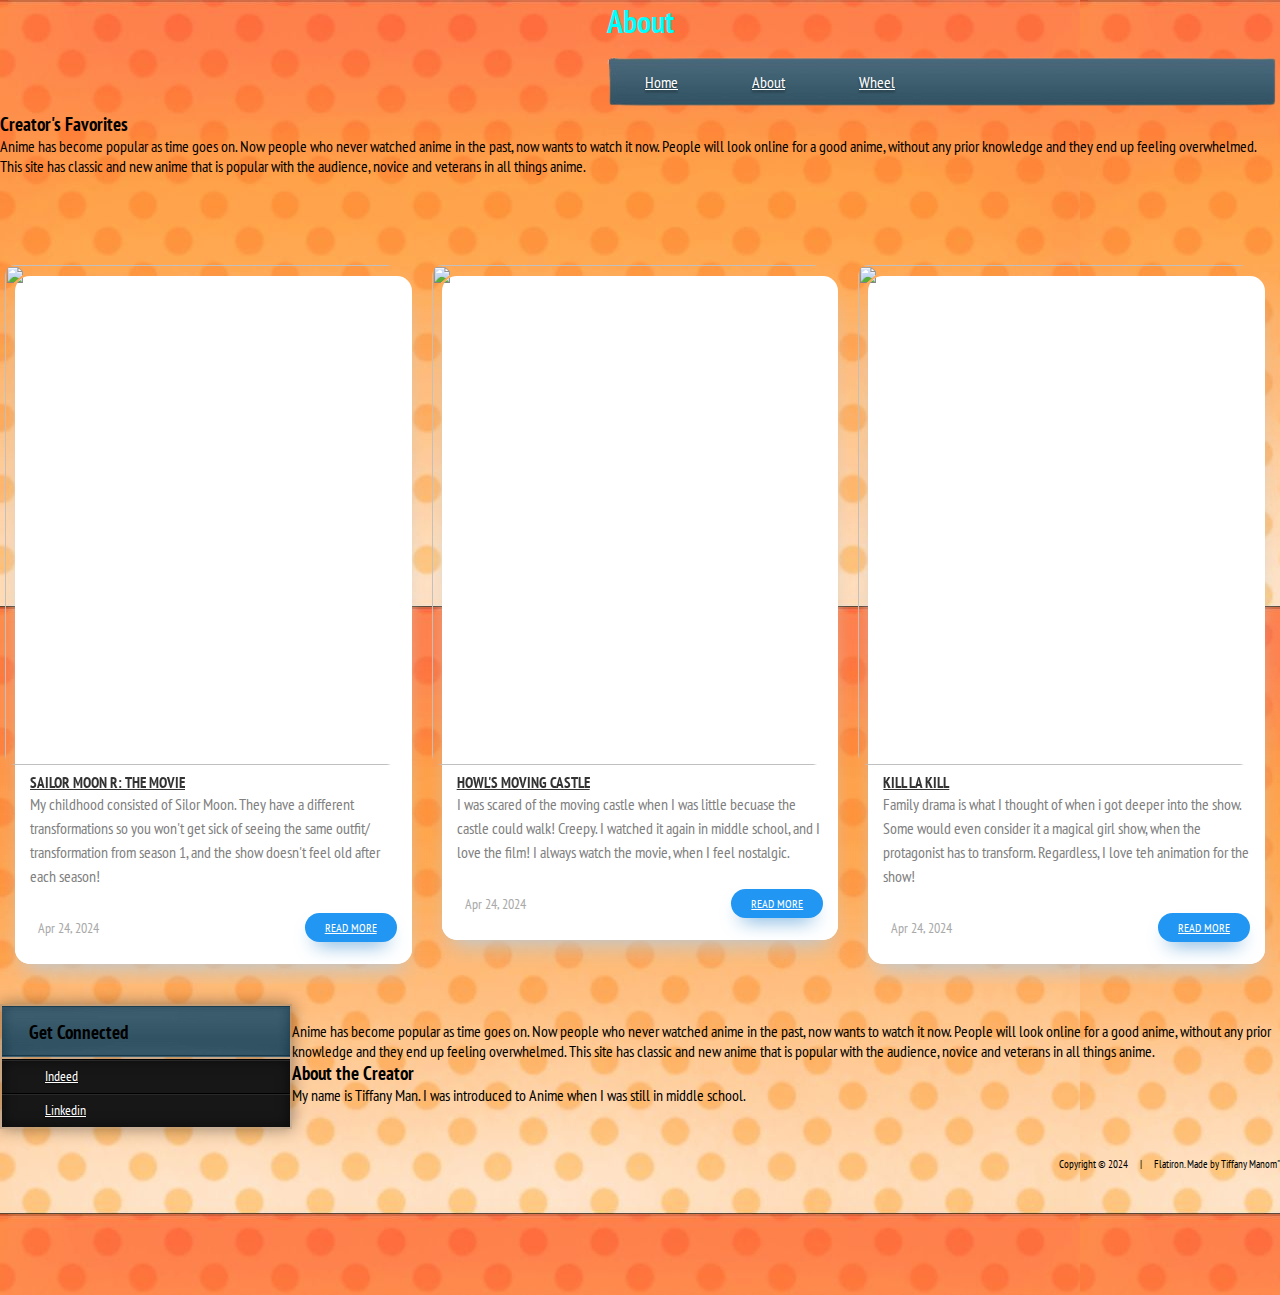
==== commit ac0f9dcb: "Romance and Action" ====
--- a/about.html
+++ b/about.html
@@ -13,6 +13,7 @@
     <script src="path/to/owl.carousel.min.js"></script>
     <link rel="stylesheet" href="https://cdnjs.cloudflare.com/ajax/libs/OwlCarousel2/2.3.4/assets/owl.carousel.min.css">
     <link rel="stylesheet" href="items/about.css">
+    
     <script src="js/index.js"></script>
 </head>
 
@@ -26,25 +27,21 @@
                 <li><a href="wheel.html">Wheel</a></li>
             </ul>
         </nav>
-            <div class="header">
-                <p>
-                    Anime has become popular as time goes on. Now people who never watched anime in the past, now wants to watch
-                    it now. People will look online for a good anime, without any prior knowledge and they end up feeling
-                    overwhelmed. This site has classic and new anime that is popular with the audience, novice and veterans in
-                    all things anime.
-                </p>
-            
-            </div>
-            <h3>About the Creator</h3>
-            <p>
-                My name is Tiffany Man. I was introduced to Anime when I was still in middle school.
-            </p>
+        
+
+        
             
             <div class="main"></div>
 
                 <section class="content">
                     <div class="container-fluid">
                         <h3>Creator's Favorites</h3>
+                        <p>
+                            Anime has become popular as time goes on. Now people who never watched anime in the past, now wants to watch
+                            it now. People will look online for a good anime, without any prior knowledge and they end up feeling
+                            overwhelmed. This site has classic and new anime that is popular with the audience, novice and veterans in
+                            all things anime.
+                        </p>
                         <div class="row">
                             <div class="col-md-12">
                                 <div id="news-slider" class="owl-carousel">
@@ -59,7 +56,7 @@
                                             <h3 class="post-title">
                                                 <a href="#">sailor Moon R: The Movie</a>
                                             </h3>
-                                            <p class="post-description">My childhood consisted of Silor Moon. They have a different transformations so you won't get sick of seeing the same outfit/ transformation from season 1.</p>
+                                            <p class="post-description">My childhood consisted of Silor Moon. They have a different transformations so you won't get sick of seeing the same outfit/ transformation from season 1, and the show doesn't feel old after each season!</p>
                                             <span class="post-date"><i class="fa fa-clock-o"></i>Apr 24, 2024</span>
                                             <a href="https://www.imdb.com/title/tt0114327/" class="read-more">read more</a>
                                         </div>
@@ -95,7 +92,7 @@
                                             <h3 class="post-title">
                                                 <a href="#">Kill la Kill</a>
                                             </h3>
-                                            <p class="post-description">Family drama is what I thought of when i got deeper into the show. Some would even consider it a magical girl show, when the protagonist has to transform.</p>
+                                            <p class="post-description">Family drama is what I thought of when i got deeper into the show. Some would even consider it a magical girl show, when the protagonist has to transform. Regardless, I love teh animation for the show!</p>
                                             <span class="post-date"><i class="fa fa-clock-o"></i>Apr 24, 2024</span>
                                             <a href="https://www.imdb.com/title/tt3114390/" class="read-more">read more</a>
                                         </div>
@@ -112,7 +109,7 @@
                                             <h3 class="post-title">
                                                 <a href="#">Promare</a>
                                             </h3>
-                                            <p class="post-description">Not going to lie, I never expected to like the movie. But the story and animation style grew on me. I think it reminds me a bit of Kill la Kill, without the magic girl transformation.</p>
+                                            <p class="post-description">Not going to lie, I never expected to like the movie. But the story and animation style grew on me. I think it reminds me a bit of Kill la Kill, without the magic girl transformation, and repalce with fire fighters.</p>
                                             <span class="post-date"><i class="fa fa-clock-o"></i>Apr 24, 2024</span>
                                             <a href="https://www.imdb.com/title/tt9116358/" class="read-more">read more</a>
                                         </div>
@@ -166,20 +163,31 @@
                         </ul>
                     </div>
                 </aside>
+                
+
             </div>
 
         
-
+            <div class="header">
+                <p>
+                    Anime has become popular as time goes on. Now people who never watched anime in the past, now wants to watch
+                    it now. People will look online for a good anime, without any prior knowledge and they end up feeling
+                    overwhelmed. This site has classic and new anime that is popular with the audience, novice and veterans in
+                    all things anime.
+                </p>
+            
+            </div>
+            <h3>About the Creator</h3>
+            <p>
+                My name is Tiffany Man. I was introduced to Anime when I was still in middle school.
+            </p>
 
 
 
 
             <div class="footer">
                 <nav class="footer-nav">
-                <ul>
-                    <li><a href="index.html">Home</a></li>
-                    <li><a href="about.html">About</a></li>
-                </ul>
+                
                 </nav>
                 <div class="cl">&nbsp;</div>
                 <p class="copy">Copyright &copy; 2024 <span>|</span>  Flatiron. Made by Tiffany Manom"</a></p>
--- a/items/about.css
+++ b/items/about.css
@@ -42,11 +42,11 @@
 }
 
 body {
-    background: url(images/body.png) repeat 0 0;
+    background: url(images/body.jpg) repeat 0 0;
     font-family: "PT Sans Narrow", sans-serif;
     font-weight: 400;
     font-style: normal;
-    color: #ffffff;
+    color: #000000;
     min-width: 980px;
 }
 
@@ -56,7 +56,9 @@
     font-family: "PT Sans Narrow", sans-serif;
     font-weight: 700;
     font-style: normal;
-    color: rgb(255, 255, 255);
+    text-align: center;
+    position: relative;
+    color: rgb(0, 0, 0);
     margin: 0;
     padding: 0;
     display: flex;
@@ -394,7 +396,6 @@
 }
 
 #navigation ul li a span {
-    background: url(images/lates-ico.png) no-repeat 0 0;
     opacity: 0;
     -moz-opacity: 0;
     filter: alpha(opacity=0);
